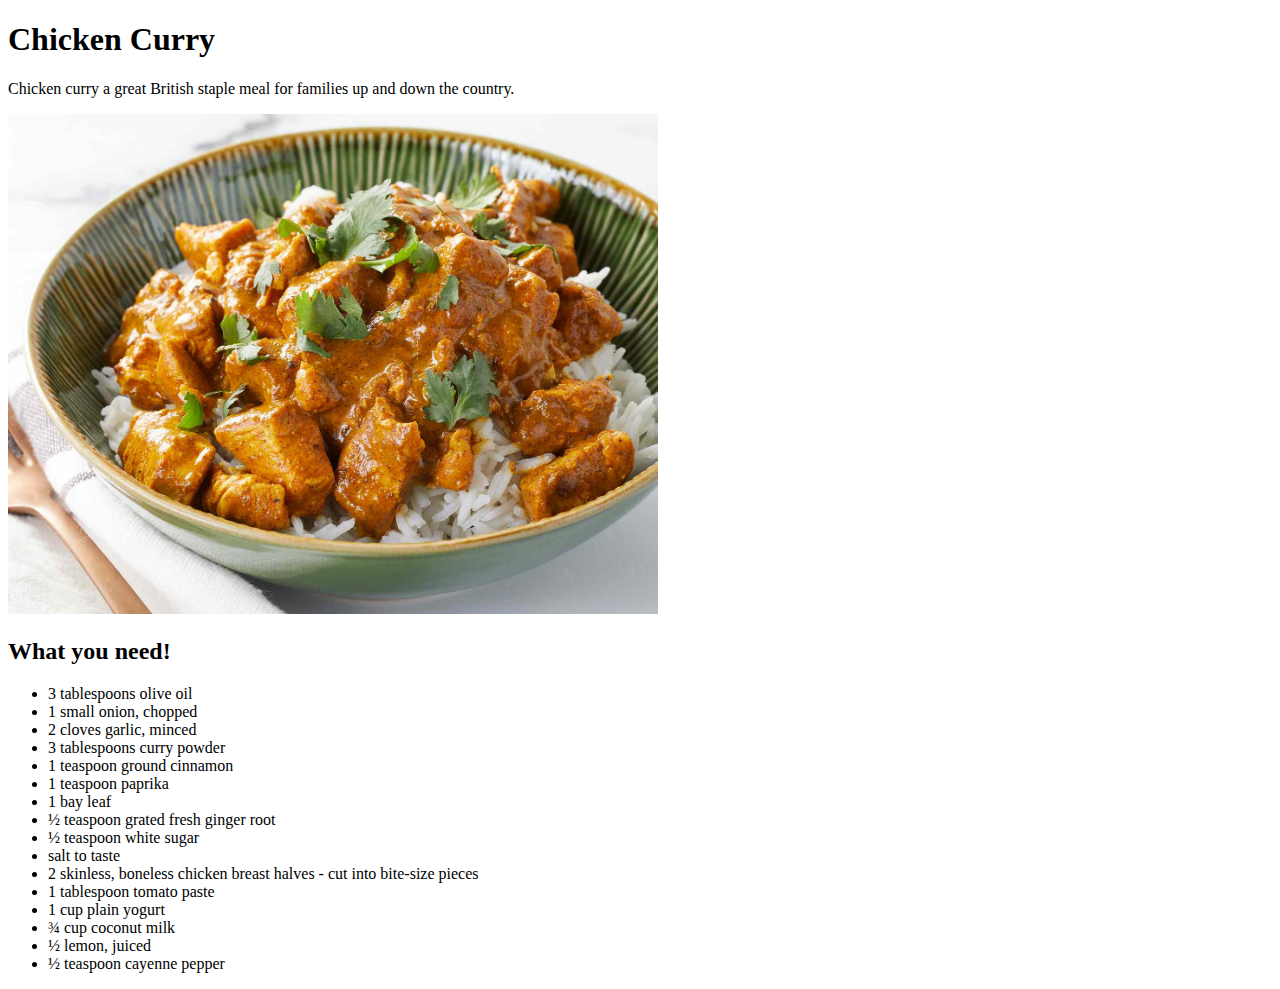
==== recipes/chicken-curry.html @ 7a7f2828 "new chicken curry recipe in recipe folder along with image and uodate to index" ====
<!DOCTYPE html>
<html lang="en">
<head>
    <meta charset="UTF-8">
    <meta name="viewport" content="width=device-width, initial-scale=1.0">
    <title>Chicken Curry</title>
</head>
<body>
    <h1>Chicken Curry</h1>
    <p>Chicken curry a great British staple meal for families up and down the country.<br></p>
    <img src="../images/chicken-curry.jpg" alt="Chicken curry meal" height="500" width="650">
    <h2>What you need!</h2>
    <ul>

        <li>3 tablespoons olive oil</li>
        <li>1 small onion, chopped</li>
        <li>2 cloves garlic, minced</li>
        <li>3 tablespoons curry powder</li>
        <li>1 teaspoon ground cinnamon</li>
        <li>1 teaspoon paprika</li>
        <li>1 bay leaf</li>
        <li>½ teaspoon grated fresh ginger root</li>
        <li>½ teaspoon white sugar</li>
        <li>salt to taste</li>
        <li>2 skinless, boneless chicken breast halves - cut into bite-size pieces</li>
        <li>1 tablespoon tomato paste</li>
        <li>1 cup plain yogurt</li>
        <li>¾ cup coconut milk</li>
        <li>½ lemon, juiced</li>
        <li>½ teaspoon cayenne pepper</li>
    </ul>
    
</body>
</html>
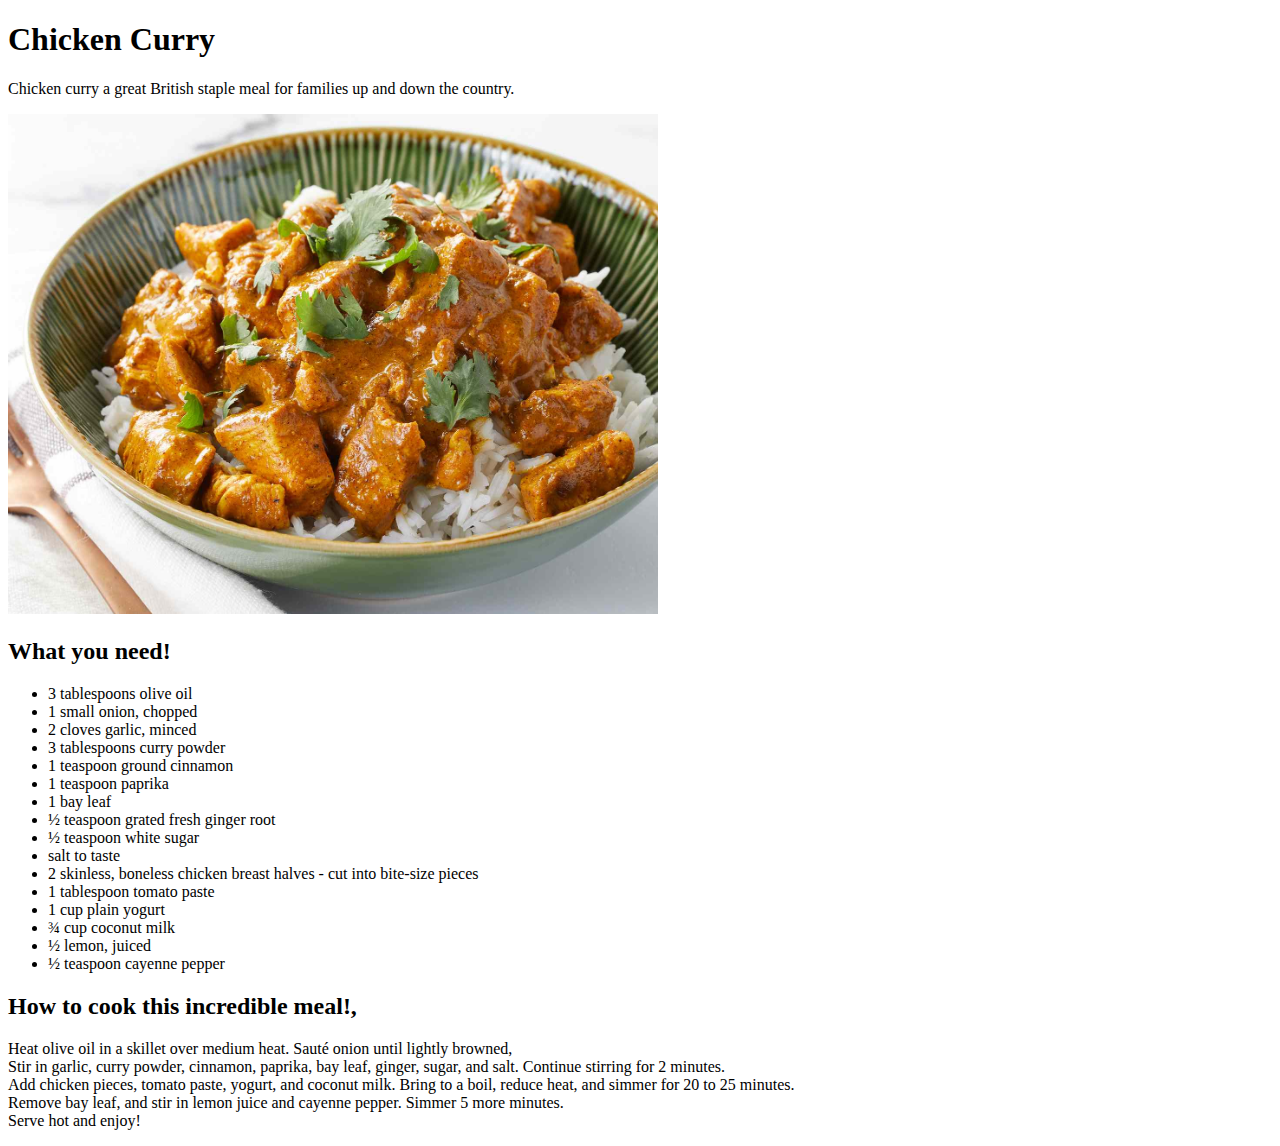
==== commit 0dbdb02b: "updated chicken curry-curry.html recipe to include the fill html and text - will need css style" ====
--- a/recipes/chicken-curry.html
+++ b/recipes/chicken-curry.html
@@ -29,6 +29,13 @@
         <li>½ lemon, juiced</li>
         <li>½ teaspoon cayenne pepper</li>
     </ul>
-    
+    <h2>How to cook this incredible meal!,</h2>
+    <p>Heat olive oil in a skillet over medium heat. Sauté onion until lightly browned,<br>
+    Stir in garlic, curry powder, cinnamon, paprika, bay leaf, ginger, sugar, and salt. Continue stirring for 2 minutes.<br>
+    Add chicken pieces, tomato paste, yogurt, and coconut milk. Bring to a boil, reduce heat, and simmer for 20 to 25 minutes.<br>
+    Remove bay leaf, and stir in lemon juice and cayenne pepper. Simmer 5 more minutes.<br>
+    Serve hot and enjoy!</p>
+
+
 </body>
 </html>